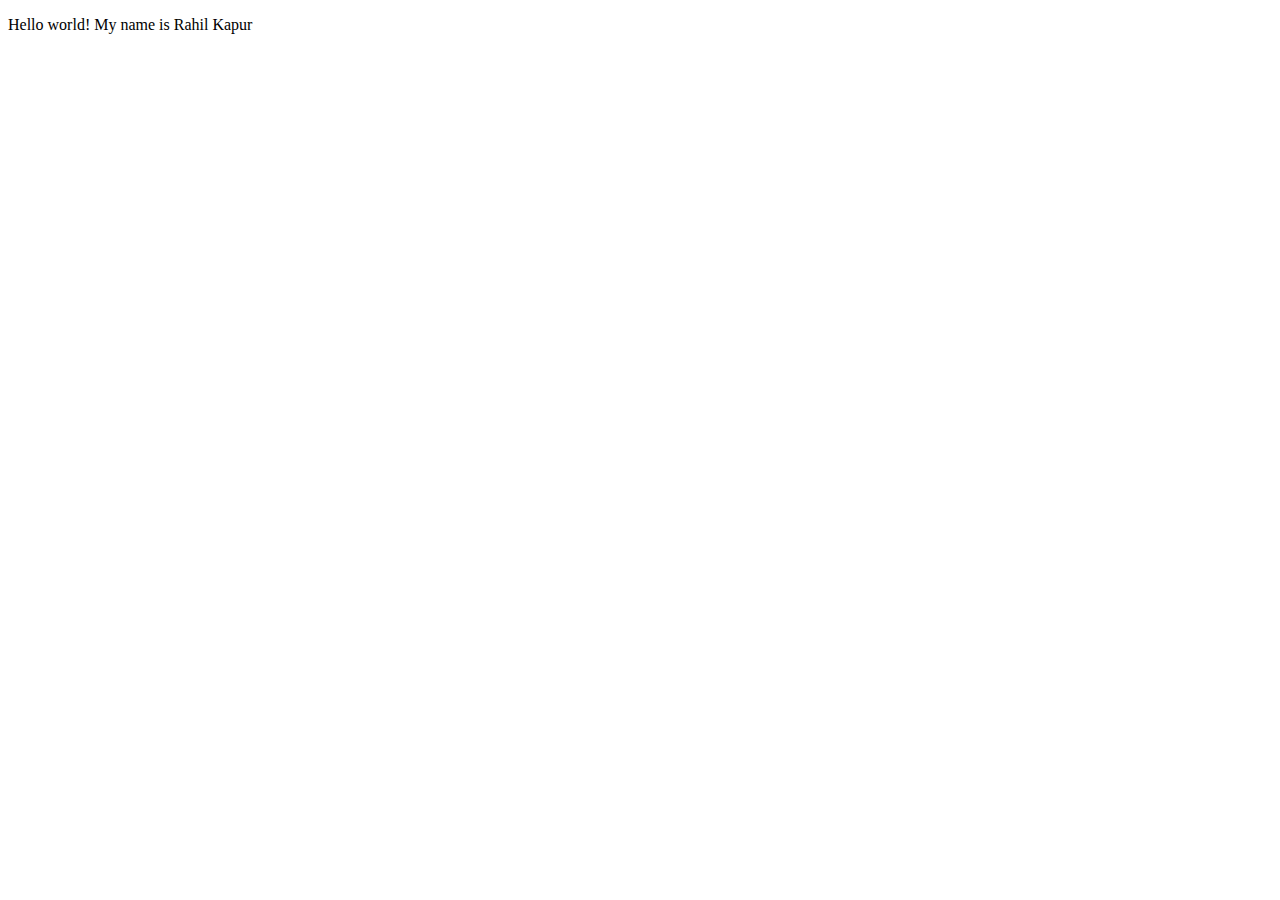
==== index.html @ 472ff93b "Add files via upload" ====
<!DOCTYPE html>
<html lang="en">
<meta charset="UTF-8">
<title>Page Title</title>
<meta name="viewport" content="width=device-width,initial-scale=1">
<link rel="stylesheet" href="">
<style>
</style>
<script src=""></script>


	<!--- Code above this line will not be displayed on the browser --> 

	<body>

		<p> Hello world! My name is Rahil Kapur </p>

	</body>

</html>
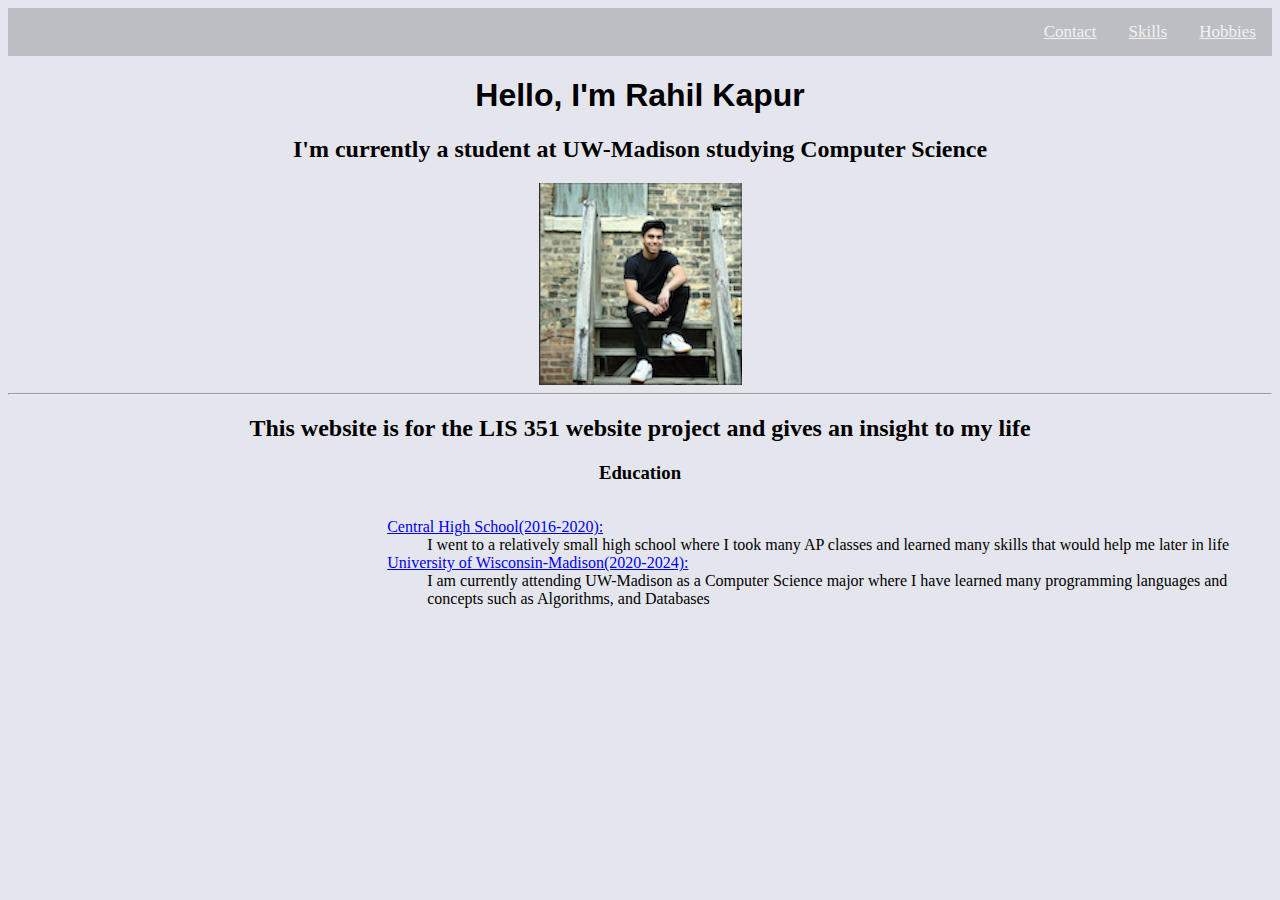
==== commit ee6bdb43: "Add files via upload" ====
--- a/index.html
+++ b/index.html
@@ -1,9 +1,9 @@
 <!DOCTYPE html>
 <html lang="en">
 <meta charset="UTF-8">
-<title>Page Title</title>
+<title>Rahil's Website</title>
 <meta name="viewport" content="width=device-width,initial-scale=1">
-<link rel="stylesheet" href="">
+<link rel="stylesheet" href="./CSS/styles.css">
 <style>
 </style>
 <script src=""></script>
@@ -11,9 +11,26 @@
 
 	<!--- Code above this line will not be displayed on the browser --> 
 
-	<body>
-
-		<p> Hello world! My name is Rahil Kapur </p>
+	<body class="homepage">
+		<header>
+			<nav class="topnav">
+				<a href="./hobbies/hobbies.html">Hobbies</a> 
+				<a href="./skills/skills.html">Skills</a> 
+				<a href="./Contact/contact.html">Contact</a> 
+			  </nav>
+			<h1>Hello, I'm Rahil Kapur </h1>
+			<h2> I'm currently a student at UW-Madison studying Computer Science</h2>
+			<img src= "Images/goodimg.png" alt="Image of Rahil Kapur">
+		</header>
+		<hr>
+		<h2> This website is for the LIS 351 website project and gives an insight to my life </h2>
+		<h3>Education</h4>
+		<dl>
+			<dt> <a class="link" href="https://chs.central301.net/">Central High School(2016-2020):</a></dt>
+			<dd> I went to a relatively small high school where I took many AP classes and learned many skills that would help me later in life</dd>
+			<dt> <a lass="link" href="https://www.wisc.edu/">University of Wisconsin-Madison(2020-2024):</a></dt>
+			<dd> I am currently attending UW-Madison as a Computer Science major where I have learned many programming languages and concepts such as Algorithms, and Databases</dd>
+		</dl>
 
 	</body>
 
--- a/CSS/styles.css
+++ b/CSS/styles.css
@@ -0,0 +1,63 @@
+.topnav {
+    background-color: #33333338;
+    overflow: hidden;
+  }
+.topnav a {
+    float: right;
+    color: #f2f2f2;
+    text-align: center;
+    padding: 14px 16px;
+    font-size: 17px;
+}
+.topnav a:hover {
+    background-color: #ddd;
+    color: black;
+  }
+.homepage{
+    background-color: #343f7121;
+}
+.contact{
+    background-color: #E9D8E4;
+}
+.skills {
+    background-color: #dc522870;
+}
+.hobbies {
+    background-color: #a280b930;
+}
+h1 {
+    font-family: Arial, Helvetica, sans-serif;
+    text-align: center;
+}
+h2 {
+    text-align: center;
+}
+h3 {
+    text-align: center;
+}
+img{
+    display: block;
+  margin-left: auto;
+  margin-right: auto;
+}
+
+p {
+    font-family:  Times, sans-serif;
+    text-align: center;
+    color: #8f8f8f;
+}
+
+ul {
+    display: inline-block;
+    text-align: left;
+    padding-left: 30%;
+}
+
+dl {
+    display: inline-block;
+    text-align: left;
+    padding-left: 30%;
+}
+.link:hover {
+    color: #ff4c675a;
+}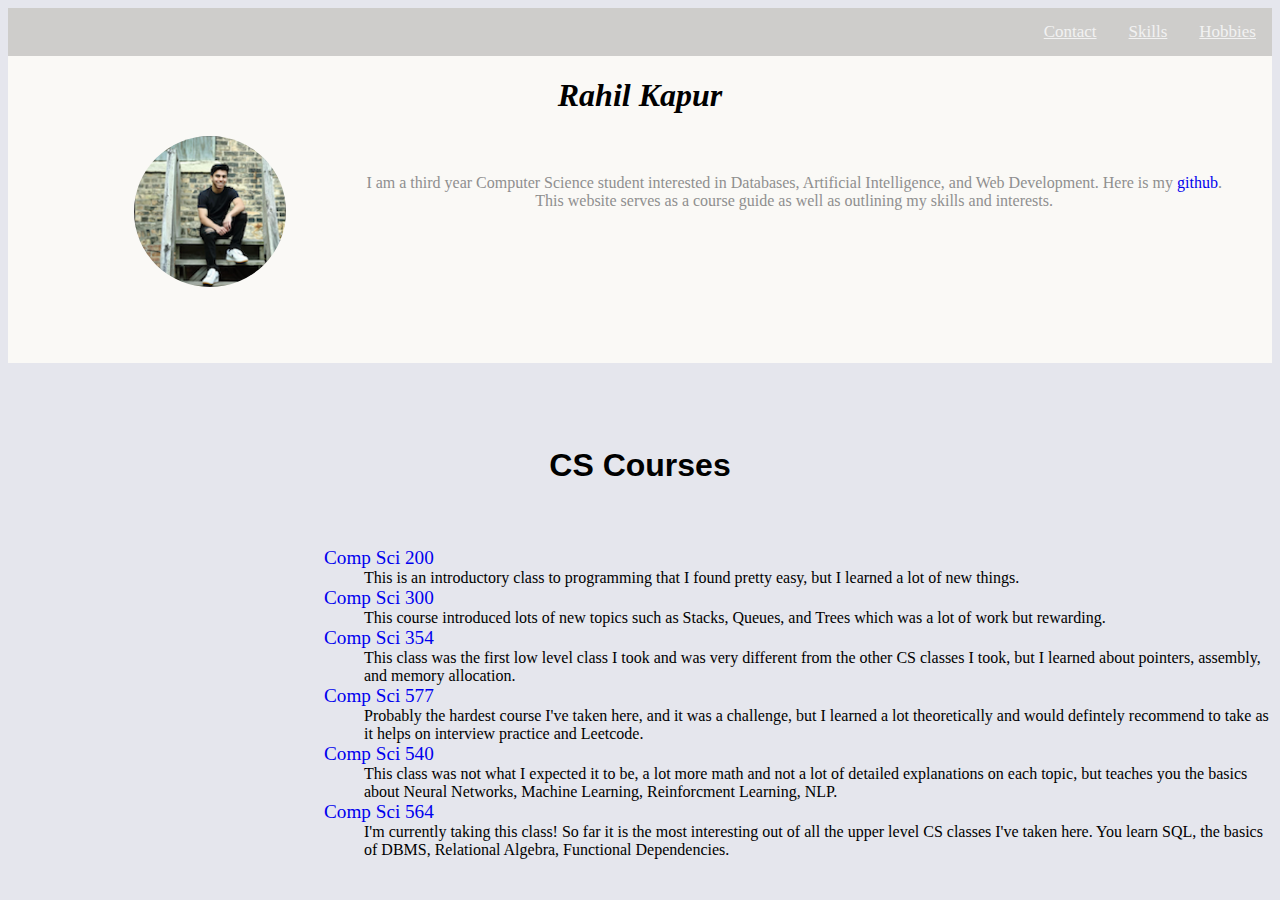
==== commit 032dd361: "Add files via upload" ====
--- a/index.html
+++ b/index.html
@@ -12,25 +12,33 @@
 	<!--- Code above this line will not be displayed on the browser --> 
 
 	<body class="homepage">
-		<header>
+		<header class="headstuff">
 			<nav class="topnav">
 				<a href="./hobbies/hobbies.html">Hobbies</a> 
 				<a href="./skills/skills.html">Skills</a> 
 				<a href="./Contact/contact.html">Contact</a> 
 			  </nav>
-			<h1>Hello, I'm Rahil Kapur </h1>
-			<h2> I'm currently a student at UW-Madison studying Computer Science</h2>
-			<img src= "Images/goodimg.png" alt="Image of Rahil Kapur">
+			<h1 class="about"><i>Rahil Kapur</i></h1>
+			<p class="aboutext">I am a third year Computer Science student interested in Databases, Artificial Intelligence, and Web Development. Here is my <a class="link" href="https://github.com/rahilkapur">github</a>.<br> This website serves as a course guide as well as outlining my skills and interests.<p>
+			<img class="imgrahil" src= "Images/goodimg.png" alt="Image of Rahil Kapur">
 		</header>
-		<hr>
-		<h2> This website is for the LIS 351 website project and gives an insight to my life </h2>
-		<h3>Education</h4>
+		<div class="mainstuff">
+			<h1>CS Courses</h1>
 		<dl>
-			<dt> <a class="link" href="https://chs.central301.net/">Central High School(2016-2020):</a></dt>
-			<dd> I went to a relatively small high school where I took many AP classes and learned many skills that would help me later in life</dd>
-			<dt> <a lass="link" href="https://www.wisc.edu/">University of Wisconsin-Madison(2020-2024):</a></dt>
-			<dd> I am currently attending UW-Madison as a Computer Science major where I have learned many programming languages and concepts such as Algorithms, and Databases</dd>
+			<dt> <a class="rlink" href="https://guide.wisc.edu/courses/comp_sci/">Comp Sci 200</a></dt>
+			<dd> This is an introductory class to programming that I found pretty easy, but I learned a lot of new things. </dd>
+			<dt> <a class="rlink" href="https://cs300-www.cs.wisc.edu/wp/wp-content/uploads/2018/09/Welcome-CS-300-Programming-II.pdf">Comp Sci 300</a></dt>
+			<dd> This course introduced lots of new topics such as Stacks, Queues, and Trees which was a lot of work but rewarding.</dd>
+			<dt> <a class="rlink" href="https://pages.cs.wisc.edu/~gerald/cs354/Spring2019/">Comp Sci 354</a></dt>
+			<dd> This class was the first low level class I took and was very different from the other CS classes I took, but I learned about pointers, assembly, and memory allocation. </dd>
+			<dt> <a class="rlink" href="https://pages.cs.wisc.edu/~shuchi/courses/577-S20/">Comp Sci 577</a></dt>
+			<dd> Probably the hardest course I've taken here, and it was a challenge, but I learned a lot theoretically and would defintely recommend to take as it helps on interview practice and Leetcode. </dd>
+			<dt> <a class="rlink" href="https://pages.cs.wisc.edu/~kandasamy/courses/22fall-cs540/">Comp Sci 540</a></dt>
+			<dd> This class was not what I expected it to be, a lot more math and not a lot of detailed explanations on each topic, but teaches you the basics about Neural Networks, Machine Learning, Reinforcment Learning, NLP. </dd>
+			<dt> <a class="rlink" href="https://pages.cs.wisc.edu/~paris/cs564-s18/">Comp Sci 564</a></dt>
+			<dd> I'm currently taking this class! So far it is the most interesting out of all the upper level CS classes I've taken here. You learn SQL, the basics of DBMS, Relational Algebra, Functional Dependencies. </dd>
 		</dl>
+	</div>
 
 	</body>
 
--- a/CSS/styles.css
+++ b/CSS/styles.css
@@ -13,6 +13,9 @@
     background-color: #ddd;
     color: black;
   }
+.about {
+    font-family: Lato;
+}
 .homepage{
     background-color: #343f7121;
 }
@@ -24,6 +27,33 @@
 }
 .hobbies {
     background-color: #a280b930;
+}
+.imgrahil {
+    border-radius: 50%;
+    margin-left: 10%;
+    width: 12%;
+    margin-bottom: 5%;
+
+}
+.aboutext {
+    position:absolute;
+    margin-top: 3%;
+    margin-left: 28%;
+}
+.link {
+    text-decoration:none;
+}
+.rlink {
+    text-decoration:none;
+    font-size: larger;
+}
+.headstuff {
+    background-color: #FAF9F6;
+    padding-bottom: 1%;
+}
+.mainstuff {
+    padding-top: 5%;
+    font-family: Lato;
 }
 h1 {
     font-family: Arial, Helvetica, sans-serif;
@@ -54,10 +84,12 @@
 }
 
 dl {
+    padding-top: 2%;
     display: inline-block;
     text-align: left;
-    padding-left: 30%;
+    padding-left: 25%;
 }
+
 .link:hover {
     color: #ff4c675a;
 }